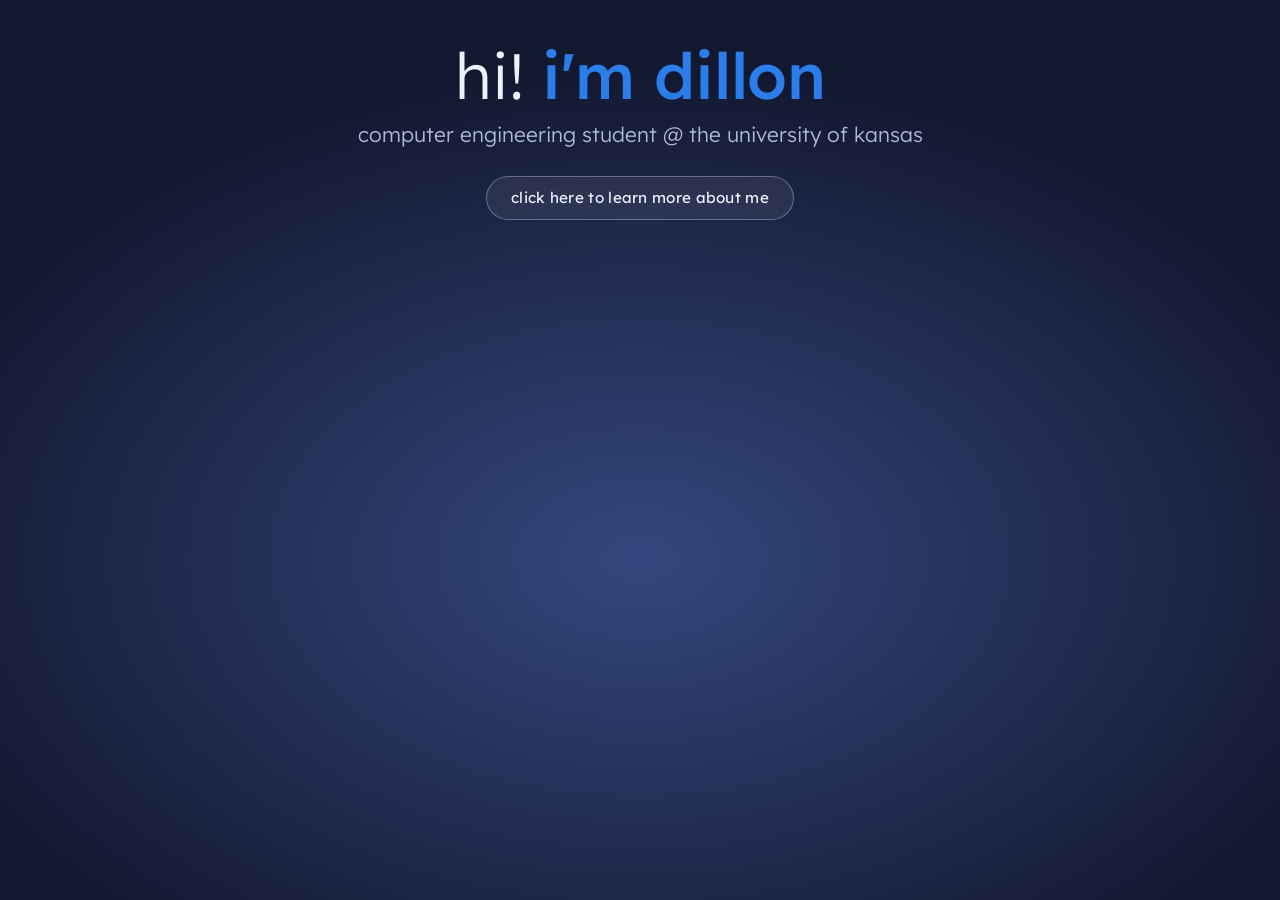
==== index.html @ 66e3a54c "Move index.html to repo root for GitHub Pages GitHub Pages serves index.html from the repository roo" ====
<!DOCTYPE html>
<html lang="en">
  <head>
    <meta charset="utf-8" />
    <meta name="viewport" content="width=device-width, initial-scale=1" />
    <title>Dillon Woods</title>
    <link rel="preconnect" href="https://fonts.googleapis.com" />
    <link rel="preconnect" href="https://fonts.gstatic.com" crossorigin />
    <link rel="stylesheet" href="https://fonts.googleapis.com/css2?family=Lexend:wght@300;400;500;600&family=Roboto+Mono:wght@500;700&display=swap" />
    <link rel="stylesheet" href="css/style.css" />
    <link rel="stylesheet" href="css/desktop.css" />
  </head>
  <body>
    <!-- ===== Landing: 3D PC ===== -->
    <div id="landing">
      <div id="container3D"></div>

      <header class="intro">
        <h1>hi! <span class="accent">i'm dillon</span></h1>
        <p class="subtitle">computer engineering student @ the university of kansas</p>
        <button id="learn-more" class="pill-button" type="button">click here to learn more about me</button>
      </header>
    </div>

    <!-- ===== Desktop: XP-style shell ===== -->
    <div id="desktop" hidden>
      <nav id="desktop-icons" aria-label="Desktop"></nav>
      <div id="window-layer"></div>

      <div id="start-menu" hidden>
        <div class="start-header">
          <span class="start-avatar" aria-hidden="true">D</span>
          <span class="start-user-name"></span>
        </div>
        <div class="start-columns">
          <ul class="start-apps"></ul>
          <ul class="start-links"></ul>
        </div>
        <div class="start-footer">
          <button type="button" class="log-off">
            <span class="log-off-icon" aria-hidden="true">⏻</span> Log Off
          </button>
        </div>
      </div>

      <footer id="taskbar">
        <button id="start-button" type="button" aria-haspopup="true" aria-expanded="false">
          <span class="start-flag" aria-hidden="true"></span>start
        </button>
        <div id="task-list"></div>
        <div id="tray">
          <time id="tray-clock"></time>
        </div>
      </footer>
    </div>

    <div id="fade-overlay" class="fade-overlay" aria-hidden="true"></div>

    <script type="module" src="js/main.js"></script>
  </body>
</html>
---- css/style.css ----
:root {
  --text: #444444;
  --text-muted: #777777;
  --accent: #2b7de9;
  --ink: #333333;
  --night: #121830;
  --night-glow: #34477e;
  --landing-text: #eef2ff;
  --landing-muted: #aeb9dc;
  --landing-accent: #2b7de9;
  --font-body: 'Lexend', system-ui, sans-serif;
  --font-mono: 'Roboto Mono', ui-monospace, monospace;
}

*,
*::before,
*::after {
  box-sizing: border-box;
}

[hidden] {
  display: none !important;
}

body {
  margin: 0;
  font-family: var(--font-body);
  color: var(--text);
  background: var(--night);
  overflow: hidden; /* both views are full-screen */
}

/* ===================== Landing ===================== */
/* Dark night-blue room with a soft spotlight behind the PC */
#landing {
  position: fixed;
  inset: 0;
  color: var(--landing-text);
  background: radial-gradient(ellipse 60% 55% at 50% 62%, var(--night-glow), var(--night) 100%);
}

#container3D {
  position: absolute;
  inset: 0;
  overflow: hidden;
}

#container3D canvas {
  display: block;
}

.intro {
  position: relative;
  z-index: 2; /* above the canvas */
  margin-top: 2.5em;
  padding: 0 16px;
  text-align: center;
  pointer-events: none; /* let drags reach the canvas; re-enabled on the button */
}

.intro h1 {
  margin: 0;
  font-size: clamp(2.4rem, 7vw, 4rem);
  font-weight: 300;
  line-height: 1.1;
}

.accent {
  color: var(--accent);
  font-weight: 500;
}

.intro .accent {
  color: var(--landing-accent);
}

.subtitle {
  margin: 0.5em 0 1.4em;
  color: var(--landing-muted);
  font-size: clamp(1rem, 2.4vw, 1.3rem);
  font-weight: 300;
}

/* Glassy button that glows softly against the night background */
.pill-button {
  pointer-events: auto;
  padding: 0.75em 1.6em;
  border: 1.5px solid rgba(174, 185, 220, 0.45);
  border-radius: 999px;
  background: rgba(255, 255, 255, 0.07);
  backdrop-filter: blur(6px);
  box-shadow: 0 0 0 rgba(108, 178, 255, 0);
  font-family: var(--font-body);
  font-weight: 400;
  font-size: 0.95rem;
  letter-spacing: 0.02em;
  color: var(--landing-text);
  cursor: pointer;
  transition: background 0.2s ease, border-color 0.2s ease, box-shadow 0.2s ease, transform 0.2s ease;
}

.pill-button:hover {
  transform: translateY(-1px);
  border-color: var(--landing-accent);
  background: rgba(43, 125, 233, 0.18);
  box-shadow: 0 0 18px rgba(43, 125, 233, 0.45);
}

.pill-button:active {
  transform: translateY(1px);
}

.pill-button:focus:not(:focus-visible) {
  outline: none;
}

/* ===================== View switching ===================== */
body.details-view #landing {
  display: none;
}

/* ===================== Fade transition ===================== */
.fade-overlay {
  position: fixed;
  inset: 0;
  z-index: 9999;
  background: #ffffff;
  opacity: 0;
  pointer-events: none;
  transition: opacity 600ms ease;
}

.fade-overlay.visible {
  opacity: 1;
  pointer-events: auto;
}
---- css/desktop.css ----
/* XP Luna chrome blended with soft, rounded, sticker-like content styling. */
:root {
  --taskbar-height: 36px;
  --xp-frame: #0b3fd6;
  --xp-frame-inactive: #7b97e0;
  --window-radius: 9px;
}

#desktop {
  position: fixed;
  inset: 0;
  background: #3a6ea5 url('../backgrounds/background.png') center / cover no-repeat;
  font-family: var(--font-body);
  user-select: none;
}

/* ===================== Desktop icons ===================== */
#desktop-icons {
  position: absolute;
  inset: 12px auto calc(var(--taskbar-height) + 12px) 12px;
  display: flex;
  flex-direction: column;
  flex-wrap: wrap;
  align-content: flex-start;
  gap: 10px;
}

.desktop-icon {
  width: 88px;
  padding: 6px 4px;
  border: 1px solid transparent;
  border-radius: 6px;
  background: none;
  cursor: pointer;
  display: flex;
  flex-direction: column;
  align-items: center;
  gap: 4px;
}

.desktop-icon svg {
  width: 52px;
  height: 52px;
  transition: transform 0.15s ease;
}

.desktop-icon span {
  padding: 1px 4px;
  border-radius: 3px;
  font-family: var(--font-mono);
  font-weight: 700;
  font-size: 0.78rem;
  color: #ffffff;
  text-shadow: 1px 1px 2px rgba(0, 0, 0, 0.85);
}

.desktop-icon:hover svg {
  transform: translateY(-3px) rotate(-3deg);
}

.desktop-icon:hover span,
.desktop-icon:focus-visible span {
  background: rgba(49, 106, 197, 0.85); /* XP selection blue */
  text-shadow: none;
}

.desktop-icon:focus:not(:focus-visible) {
  outline: none;
}

/* ===================== Windows ===================== */
#window-layer {
  position: absolute;
  inset: 0 0 var(--taskbar-height) 0;
  pointer-events: none; /* only windows themselves catch clicks */
}

.window {
  position: absolute;
  display: flex;
  flex-direction: column;
  min-width: 260px;
  min-height: 160px;
  overflow: hidden;
  resize: both; /* drag the bottom-right corner to resize */
  border: 3px solid var(--xp-frame);
  border-top: 0;
  border-radius: var(--window-radius) var(--window-radius) 6px 6px;
  background: var(--xp-frame);
  box-shadow: 4px 6px 0 rgba(0, 0, 0, 0.18), 0 12px 30px rgba(0, 0, 0, 0.25);
  pointer-events: auto;
  user-select: text;
  animation: window-open 0.18s ease-out;
}

@keyframes window-open {
  from { transform: scale(0.94); opacity: 0; }
}

.window.maximized {
  inset: 0 !important;
  width: auto !important;
  height: auto !important;
  border-radius: 0;
  box-shadow: none;
  resize: none;
}

.title-bar {
  display: flex;
  align-items: center;
  gap: 6px;
  height: 30px;
  padding: 0 4px 0 6px;
  border-radius: var(--window-radius) var(--window-radius) 0 0;
  background: linear-gradient(#0997ff, #0053ee 8%, #0050ee 40%, #0066ff 88%, #005bff 95%, #003dd7 96%, #003dd7);
  cursor: grab;
  touch-action: none;
  user-select: none;
}

.window.maximized .title-bar {
  border-radius: 0;
  cursor: default;
}

.title-icon svg {
  display: block;
  width: 18px;
  height: 18px;
}

.title-text {
  flex: 1;
  overflow: hidden;
  white-space: nowrap;
  text-overflow: ellipsis;
  font-weight: 600;
  font-size: 0.92rem;
  color: #ffffff;
  text-shadow: 1px 1px #0f1089;
}

.title-controls {
  display: flex;
  gap: 2px;
}

.ctrl {
  position: relative;
  width: 22px;
  height: 22px;
  padding: 0;
  border: 1px solid #ffffff;
  border-radius: 3px;
  background: radial-gradient(circle at 90% 90%, #0054e9 0%, #2263d5 55%, #4479e4 70%, #a3bbec 90%, #ffffff 100%);
  cursor: pointer;
}

.ctrl:hover {
  filter: brightness(1.15);
}

.ctrl.close {
  background: radial-gradient(circle at 90% 90%, #cc4600 0%, #dc6527 55%, #cd7546 70%, #ffccb2 90%, #ffffff 100%);
}

/* Control glyphs */
.ctrl.minimize::before {
  content: '';
  position: absolute;
  left: 5px;
  bottom: 5px;
  width: 8px;
  height: 3px;
  background: #ffffff;
}

.ctrl.maximize::before {
  content: '';
  position: absolute;
  inset: 4px;
  border: 1px solid #ffffff;
  border-top-width: 3px;
}

.ctrl.close::before,
.ctrl.close::after {
  content: '';
  position: absolute;
  left: 50%;
  top: 50%;
  width: 13px;
  height: 2px;
  background: #ffffff;
  transform: translate(-50%, -50%) rotate(45deg);
}

.ctrl.close::after {
  transform: translate(-50%, -50%) rotate(-45deg);
}

.window.inactive,
.window.inactive .title-bar {
  border-color: var(--xp-frame-inactive);
  background: var(--xp-frame-inactive);
}

.window.inactive .title-text {
  color: #d8e4f8;
  text-shadow: none;
}

.window.inactive .ctrl {
  filter: saturate(0.4) brightness(1.2);
}

/* ===================== Window content ===================== */
.window-body {
  flex: 1;
  overflow: auto;
  padding: 22px 26px;
  border-radius: 0 0 4px 4px;
  background: #ffffff;
  color: var(--text);
  line-height: 1.6;
  font-weight: 300;
}

.window.maximized .window-body {
  border-radius: 0;
  padding-inline: max(26px, calc((100% - 760px) / 2)); /* keep a readable column when maximized */
}

.window-body h2 {
  margin: 0 0 0.3em;
  font-size: 1.9rem;
  font-weight: 300;
}

.window-body h2:not(:first-child) {
  margin-top: 1.2em;
}

.window-body h3 {
  margin: 1em 0 0.4em;
  font-size: 1.05rem;
  font-weight: 500;
}

.window-body p {
  margin: 0 0 0.9em;
}

.window-body a {
  color: var(--accent);
  font-weight: 400;
}

.window-body .lead {
  margin-top: -0.2em;
  font-size: 1.05rem;
  color: var(--text-muted);
}

.window-body .muted {
  font-size: 0.85rem;
  color: var(--text-muted);
}

.window-body .meta {
  margin: -0.2em 0 0.4em;
  font-size: 0.85rem;
  color: var(--text-muted);
}

.window-body ul {
  margin: 0 0 0.6em;
  padding-left: 1.2em;
}

.tags {
  display: flex;
  flex-wrap: wrap;
  gap: 8px;
  padding: 0 !important;
  list-style: none;
}

.tags li {
  padding: 3px 12px;
  border: 2px solid var(--ink);
  border-radius: 999px;
  box-shadow: 2px 2px 0 rgba(0, 0, 0, 0.12);
  font-family: var(--font-mono);
  font-weight: 500;
  font-size: 0.8rem;
}

.card {
  margin-bottom: 16px;
  padding: 4px 18px 8px;
  border: 2px solid var(--ink);
  border-radius: 10px;
  box-shadow: 3px 4px 0 rgba(0, 0, 0, 0.12);
}

.entry + .entry {
  margin-top: 0.4em;
}

.contact-list {
  padding: 0 !important;
  list-style: none;
}

.contact-list li {
  display: flex;
  gap: 12px;
  padding: 8px 0;
  border-bottom: 1px dashed #d0d0d0;
}

.contact-list span {
  width: 80px;
  font-family: var(--font-mono);
  font-weight: 700;
  font-size: 0.85rem;
}

/* ===================== Taskbar ===================== */
#taskbar {
  position: absolute;
  left: 0;
  right: 0;
  bottom: 0;
  z-index: 1000;
  display: flex;
  align-items: stretch;
  height: var(--taskbar-height);
  background: linear-gradient(#1f2f86 0, #3165c4 3%, #3682e5 6%, #4490e6 10%, #3883e5 12%, #2b71e0 15%, #2663da 18%, #235bd6 20%, #2258d5 23%, #2157d6 38%, #245ddb 54%, #2562df 86%, #245fdc 89%, #2158d4 92%, #1d4ec0 95%, #1941a5 98%);
}

#start-button {
  display: flex;
  align-items: center;
  gap: 6px;
  padding: 0 22px 0 12px;
  border: none;
  border-radius: 0 12px 12px 0;
  background: linear-gradient(#3c8f2d, #4ca33a 8%, #5cb84a 18%, #4fa83c 50%, #3c8f2d 85%, #2f7a22);
  box-shadow: inset -2px 0 3px rgba(0, 0, 0, 0.3), 2px 0 4px rgba(0, 0, 0, 0.25);
  font-family: var(--font-body);
  font-style: italic;
  font-weight: 600;
  font-size: 1.15rem;
  color: #ffffff;
  text-shadow: 1px 1px 2px rgba(0, 0, 0, 0.5);
  cursor: pointer;
}

#start-button:hover {
  filter: brightness(1.1);
}

#start-button[aria-expanded="true"] {
  filter: brightness(0.9);
}

/* Four-colour flag */
.start-flag {
  width: 18px;
  height: 18px;
  border-radius: 3px;
  background:
    linear-gradient(#f25022, #f25022) 0 0 / 8px 8px no-repeat,
    linear-gradient(#7fba00, #7fba00) 10px 0 / 8px 8px no-repeat,
    linear-gradient(#00a4ef, #00a4ef) 0 10px / 8px 8px no-repeat,
    linear-gradient(#ffb900, #ffb900) 10px 10px / 8px 8px no-repeat;
  transform: skewY(-6deg);
  filter: drop-shadow(1px 1px 1px rgba(0, 0, 0, 0.4));
}

#task-list {
  flex: 1;
  display: flex;
  gap: 4px;
  padding: 4px 8px;
  min-width: 0;
}

.task-button {
  display: flex;
  align-items: center;
  gap: 6px;
  flex: 0 1 170px;
  min-width: 0;
  padding: 0 10px;
  border: 1px solid #1c4cb4;
  border-radius: 3px;
  background: linear-gradient(#5a9bf6, #3c81f3 15%, #3876e8 90%, #2b67d9);
  box-shadow: inset 1px 1px 0 rgba(255, 255, 255, 0.3);
  font-family: var(--font-body);
  font-size: 0.82rem;
  color: #ffffff;
  cursor: pointer;
}

.task-button:hover {
  filter: brightness(1.1);
}

.task-button.active {
  background: #1e52b7;
  box-shadow: inset 1px 1px 3px rgba(0, 0, 0, 0.5);
}

.task-icon svg {
  display: block;
  width: 16px;
  height: 16px;
}

.task-label {
  overflow: hidden;
  white-space: nowrap;
  text-overflow: ellipsis;
}

#tray {
  display: flex;
  align-items: center;
  padding: 0 14px;
  border-left: 1px solid #092e51;
  background: linear-gradient(#0c59b9 1%, #139ee9 6%, #18b5f2 10%, #139beb 14%, #1290e8 19%, #0d8dea 63%, #0d9ff1 81%, #0f9eed 88%, #119be9 91%, #1392e2 94%, #137ed7 97%, #095bc9 100%);
  box-shadow: inset 1px 0 1px #18bbff;
  font-size: 0.82rem;
  color: #ffffff;
}

/* ===================== Start menu ===================== */
#start-menu {
  position: absolute;
  left: 0;
  bottom: var(--taskbar-height);
  z-index: 1001;
  width: min(380px, 100vw);
  border: 2px solid var(--xp-frame);
  border-bottom: 0;
  border-radius: var(--window-radius) var(--window-radius) 0 0;
  overflow: hidden;
  background: #ffffff;
  box-shadow: 4px 0 12px rgba(0, 0, 0, 0.35);
}

.start-header {
  display: flex;
  align-items: center;
  gap: 10px;
  padding: 10px;
  background: linear-gradient(#1868ce, #0e60cb 12%, #0e60cb 20%, #1164cf 32%, #1667cf 33%, #1b6cd3 47%, #1e70d9 54%, #2476dc 60%, #297ae0 65%, #3482e3 77%, #3786e5 79%, #428ee9 90%, #4791eb 100%);
  font-weight: 600;
  font-size: 1.05rem;
  color: #ffffff;
  text-shadow: 1px 1px 2px rgba(0, 0, 0, 0.5);
}

.start-avatar {
  display: grid;
  place-items: center;
  width: 42px;
  height: 42px;
  border: 2px solid #ffffff;
  border-radius: 6px;
  background: linear-gradient(135deg, #a7dc7f, #2b7de9);
  font-size: 1.3rem;
}

.start-columns {
  display: grid;
  grid-template-columns: 1fr 1fr;
}

.start-columns ul {
  margin: 0;
  padding: 6px;
  list-style: none;
}

.start-links {
  background: #d3e5fa;
  border-left: 1px solid #95bdee;
}

.start-apps button,
.start-links a {
  display: flex;
  align-items: center;
  gap: 8px;
  width: 100%;
  padding: 6px 8px;
  border: none;
  border-radius: 3px;
  background: none;
  font-family: var(--font-body);
  font-size: 0.88rem;
  color: #222222;
  text-align: left;
  text-decoration: none;
  cursor: pointer;
}

.start-links a {
  font-weight: 500;
  color: #0a246a;
}

.start-apps button:hover,
.start-links a:hover {
  background: #316ac5;
  color: #ffffff;
}

.start-apps svg {
  width: 26px;
  height: 26px;
  flex-shrink: 0;
}

.start-footer {
  display: flex;
  justify-content: flex-end;
  padding: 6px 10px;
  background: linear-gradient(#4282d6, #3b85e0 10%, #418ae3 50%, #2b6fdb 90%, #1f5ec7);
}

.log-off {
  display: flex;
  align-items: center;
  gap: 6px;
  padding: 4px 8px;
  border: none;
  border-radius: 3px;
  background: none;
  font-family: var(--font-body);
  font-size: 0.85rem;
  color: #ffffff;
  cursor: pointer;
}

.log-off:hover {
  background: rgba(255, 255, 255, 0.2);
}

.log-off-icon {
  display: grid;
  place-items: center;
  width: 22px;
  height: 22px;
  border-radius: 4px;
  background: #e2832c;
  font-size: 0.8rem;
}

/* ===================== Small screens ===================== */
@media (max-width: 640px) {
  .task-label {
    display: none; /* icon-only tabs */
  }

  .task-button {
    flex: 0 0 auto;
  }
}

/* ===================== Project cards ===================== */
.card.project {
  padding: 14px 18px 12px;
}

.project-image {
  display: block;
  width: 100%;
  aspect-ratio: 16 / 10;
  object-fit: cover;
  object-position: top;
  border: 2px solid var(--ink);
  border-radius: 8px;
}

.award {
  display: inline-block;
  margin: 12px 0 0 !important;
  padding: 2px 10px;
  border-radius: 999px;
  background: #fff4d6;
  font-size: 0.8rem;
  font-weight: 500;
}

.card.project h3 {
  margin-top: 0.4em;
  font-size: 1.25rem;
}

.card.project ul {
  font-size: 0.92rem;
}

.links {
  display: flex;
  flex-wrap: wrap;
  gap: 8px;
  margin: 4px 0 16px !important;
}

.link-button {
  display: inline-flex;
  align-items: center;
  gap: 8px;
  padding: 9px 18px;
  border: 2px solid var(--ink);
  border-radius: 999px;
  box-shadow: 3px 4px 0 rgba(0, 0, 0, 0.25);
  font-family: var(--font-mono);
  font-weight: 700 !important;
  font-size: 0.9rem;
  color: #ffffff !important;
  text-decoration: none;
  transition: transform 0.15s ease, box-shadow 0.15s ease, filter 0.15s ease;
}

.link-button svg {
  width: 15px;
  height: 15px;
}

.link-button.video {
  background: #e53935;
}

.link-button.code {
  background: #2d333b;
}

.link-button:hover {
  transform: translateY(-2px);
  box-shadow: 4px 6px 0 rgba(0, 0, 0, 0.25);
  filter: brightness(1.12);
}

.link-button:active {
  transform: translateY(1px);
  box-shadow: 2px 2px 0 rgba(0, 0, 0, 0.25);
}
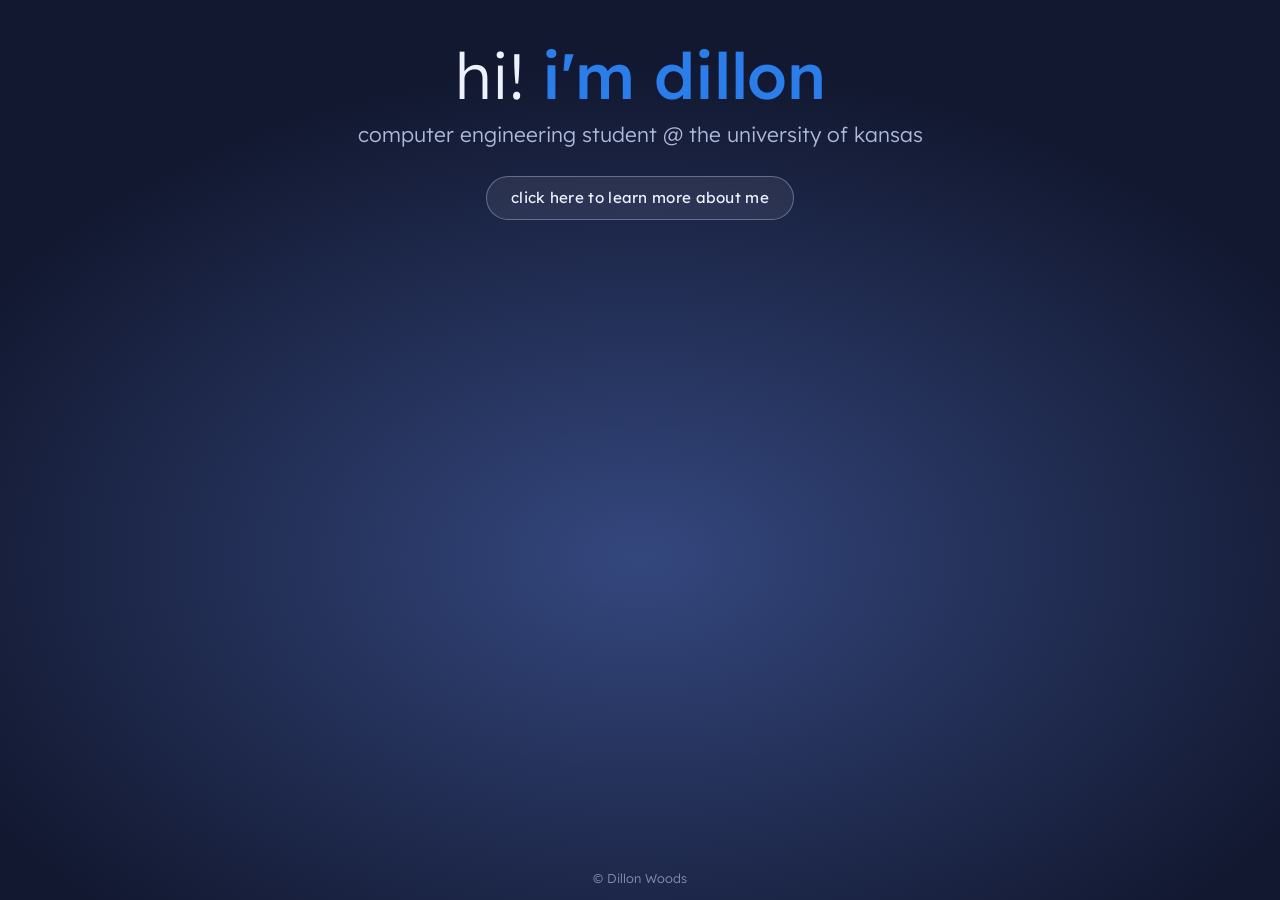
==== commit 80635b69: "Overhaul skills, add copyright footer, and tidy up for public repo - Regroup skills into Languages, " ====
--- a/index.html
+++ b/index.html
@@ -20,6 +20,8 @@
         <p class="subtitle">computer engineering student @ the university of kansas</p>
         <button id="learn-more" class="pill-button" type="button">click here to learn more about me</button>
       </header>
+
+      <footer class="landing-footer">© <span class="copyright-year"></span> Dillon Woods</footer>
     </div>
 
     <!-- ===== Desktop: XP-style shell ===== -->
@@ -37,6 +39,7 @@
           <ul class="start-links"></ul>
         </div>
         <div class="start-footer">
+          <button type="button" class="credits-button" data-app="credits">Credits</button>
           <button type="button" class="log-off">
             <span class="log-off-icon" aria-hidden="true">⏻</span> Log Off
           </button>
--- a/css/style.css
+++ b/css/style.css
@@ -114,6 +114,20 @@
   outline: none;
 }
 
+.landing-footer {
+  position: absolute;
+  left: 0;
+  right: 0;
+  bottom: 14px;
+  z-index: 2;
+  text-align: center;
+  font-size: 0.8rem;
+  font-weight: 300;
+  color: var(--landing-muted);
+  opacity: 0.7;
+  pointer-events: none;
+}
+
 /* ===================== View switching ===================== */
 body.details-view #landing {
   display: none;
--- a/css/desktop.css
+++ b/css/desktop.css
@@ -82,7 +82,6 @@
   min-width: 260px;
   min-height: 160px;
   overflow: hidden;
-  resize: both; /* drag the bottom-right corner to resize */
   border: 3px solid var(--xp-frame);
   border-top: 0;
   border-radius: var(--window-radius) var(--window-radius) 6px 6px;
@@ -103,7 +102,10 @@
   height: auto !important;
   border-radius: 0;
   box-shadow: none;
-  resize: none;
+}
+
+.window.maximized .resize-handle {
+  display: none;
 }
 
 .title-bar {
@@ -213,6 +215,27 @@
 
 .window.inactive .ctrl {
   filter: saturate(0.4) brightness(1.2);
+}
+
+/* Bottom-right grip: drag to resize (works with mouse and touch) */
+.resize-handle {
+  position: absolute;
+  right: 0;
+  bottom: 0;
+  width: 18px;
+  height: 18px;
+  cursor: nwse-resize;
+  touch-action: none;
+  background:
+    linear-gradient(135deg, transparent 0 55%, #9aa6b8 55% 62%, transparent 62% 72%, #9aa6b8 72% 79%, transparent 79%);
+}
+
+/* Bigger target for fingers */
+@media (pointer: coarse) {
+  .resize-handle {
+    width: 30px;
+    height: 30px;
+  }
 }
 
 /* ===================== Window content ===================== */
@@ -529,7 +552,8 @@
 
 .start-footer {
   display: flex;
-  justify-content: flex-end;
+  justify-content: space-between;
+  align-items: center;
   padding: 6px 10px;
   background: linear-gradient(#4282d6, #3b85e0 10%, #418ae3 50%, #2b6fdb 90%, #1f5ec7);
 }
@@ -548,6 +572,19 @@
   cursor: pointer;
 }
 
+.credits-button {
+  padding: 4px 8px;
+  border: none;
+  border-radius: 3px;
+  background: none;
+  font-family: var(--font-body);
+  font-size: 0.75rem;
+  color: #dce8fb;
+  text-decoration: underline;
+  cursor: pointer;
+}
+
+.credits-button:hover,
 .log-off:hover {
   background: rgba(255, 255, 255, 0.2);
 }
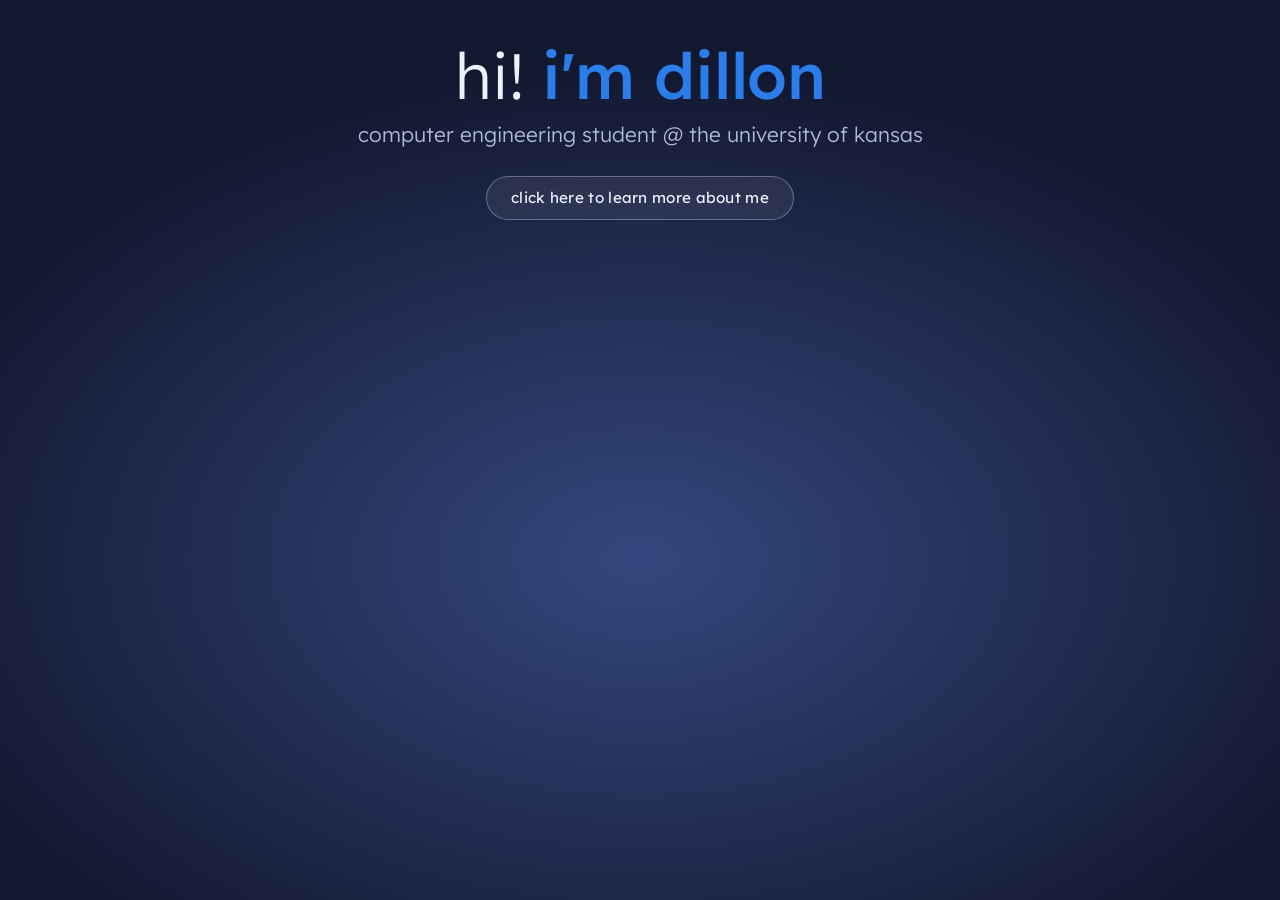
==== commit 46745f47: "copywrite and skills" ====
--- a/index.html
+++ b/index.html
@@ -20,8 +20,6 @@
         <p class="subtitle">computer engineering student @ the university of kansas</p>
         <button id="learn-more" class="pill-button" type="button">click here to learn more about me</button>
       </header>
-
-      <footer class="landing-footer">© <span class="copyright-year"></span> Dillon Woods</footer>
     </div>
 
     <!-- ===== Desktop: XP-style shell ===== -->
@@ -39,7 +37,10 @@
           <ul class="start-links"></ul>
         </div>
         <div class="start-footer">
-          <button type="button" class="credits-button" data-app="credits">Credits</button>
+          <div class="start-footer-info">
+            <button type="button" class="credits-button" data-app="credits">Credits</button>
+            <span class="start-copyright"></span>
+          </div>
           <button type="button" class="log-off">
             <span class="log-off-icon" aria-hidden="true">⏻</span> Log Off
           </button>
--- a/css/style.css
+++ b/css/style.css
@@ -114,20 +114,6 @@
   outline: none;
 }
 
-.landing-footer {
-  position: absolute;
-  left: 0;
-  right: 0;
-  bottom: 14px;
-  z-index: 2;
-  text-align: center;
-  font-size: 0.8rem;
-  font-weight: 300;
-  color: var(--landing-muted);
-  opacity: 0.7;
-  pointer-events: none;
-}
-
 /* ===================== View switching ===================== */
 body.details-view #landing {
   display: none;
--- a/css/desktop.css
+++ b/css/desktop.css
@@ -572,6 +572,18 @@
   cursor: pointer;
 }
 
+.start-footer-info {
+  display: flex;
+  align-items: center;
+  gap: 4px;
+}
+
+.start-copyright {
+  font-size: 0.72rem;
+  color: #dce8fb;
+  opacity: 0.85;
+}
+
 .credits-button {
   padding: 4px 8px;
   border: none;
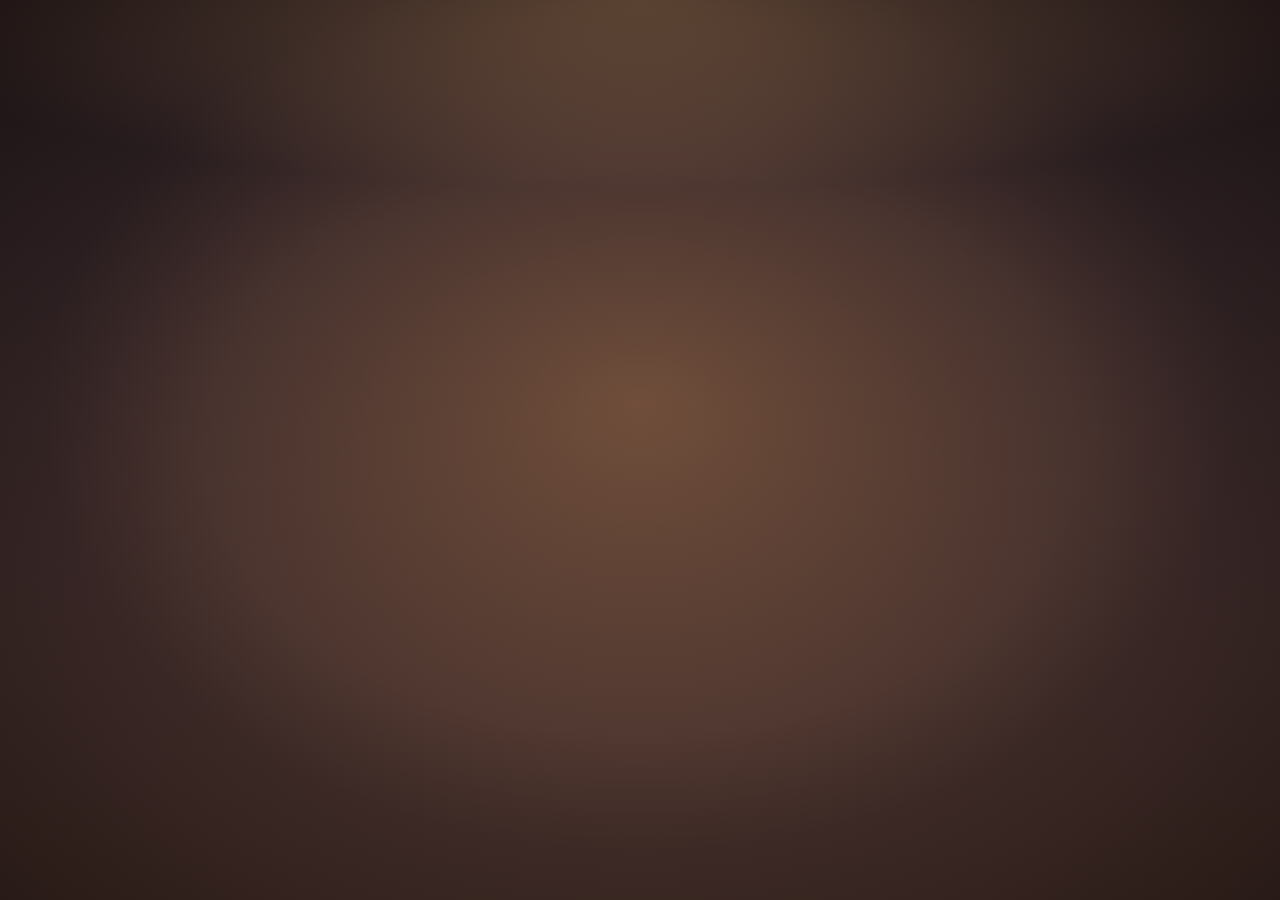
==== commit a8cdb033: "Redesign landing as a cozy 3D bedroom scene - Evening room: warm string lights with sparkles, cork b" ====
--- a/index.html
+++ b/index.html
@@ -3,22 +3,139 @@
   <head>
     <meta charset="utf-8" />
     <meta name="viewport" content="width=device-width, initial-scale=1" />
-    <title>Dillon Woods</title>
+    <title>dillon's desktop</title>
+    <link rel="icon" href="assets/favicon.svg" type="image/svg+xml" />
+    <link rel="icon" href="assets/favicon-32.png" type="image/png" sizes="32x32" />
     <link rel="preconnect" href="https://fonts.googleapis.com" />
     <link rel="preconnect" href="https://fonts.gstatic.com" crossorigin />
-    <link rel="stylesheet" href="https://fonts.googleapis.com/css2?family=Lexend:wght@300;400;500;600&family=Roboto+Mono:wght@500;700&display=swap" />
+    <link rel="stylesheet" href="https://fonts.googleapis.com/css2?family=Gaegu:wght@700&family=Lexend:wght@300;400;500;600&family=Patrick+Hand&family=Roboto+Mono:wght@500;700&display=swap" />
     <link rel="stylesheet" href="css/style.css" />
     <link rel="stylesheet" href="css/desktop.css" />
   </head>
   <body>
     <!-- ===== Landing: 3D PC ===== -->
     <div id="landing">
+      <!-- The "real world": a cozy bedroom in the evening, with a desk the PC sits on -->
+      <div class="room" aria-hidden="true">
+        <div class="wall-glow"></div>
+        <!-- String lights: built by room.js to fit the screen width -->
+        <svg class="string-lights"></svg>
+
+        <!-- Framed art either side of the cork board (wide screens only) -->
+        <svg class="wall-art left" viewBox="0 0 100 124">
+          <rect x="2" y="2" width="96" height="120" rx="3" fill="#5a3b28" />
+          <rect x="10" y="10" width="80" height="104" fill="#f1e2cc" />
+          <defs>
+            <linearGradient id="art-sky" x1="0" y1="0" x2="0" y2="1">
+              <stop offset="0" stop-color="#f6b38f" />
+              <stop offset="1" stop-color="#f7d9a8" />
+            </linearGradient>
+          </defs>
+          <rect x="18" y="18" width="64" height="88" fill="url(#art-sky)" />
+          <circle cx="58" cy="56" r="11" fill="#fff1c9" />
+          <path d="M18 106V78l14-12 12 10 14-16 24 22v24z" fill="#9b7bb5" />
+          <path d="M18 106V88l18-10 16 9 12-6 18 11v14z" fill="#6f5a92" />
+        </svg>
+        <svg class="wall-art right" viewBox="0 0 100 100">
+          <rect x="2" y="2" width="96" height="96" rx="3" fill="#5a3b28" />
+          <rect x="10" y="10" width="80" height="80" fill="#2f2a33" />
+          <circle cx="50" cy="50" r="30" fill="#141114" />
+          <circle cx="50" cy="50" r="22" fill="none" stroke="#2c262c" stroke-width="1" />
+          <circle cx="50" cy="50" r="16" fill="none" stroke="#2c262c" stroke-width="1" />
+          <circle cx="50" cy="50" r="10" fill="#ef8fa6" />
+          <circle cx="50" cy="50" r="1.6" fill="#141114" />
+        </svg>
+
+        <!-- Cork board on the wall, with a couple of little pinned notes -->
+        <div class="corkboard">
+          <div class="pinned-note pink">hackathon<br />this weekend!</div>
+          <div class="pinned-note blue">to-do:<br />✓ build robot<br />✓ make website<br />☐ feed the cat</div>
+        </div>
+      </div>
+
       <div id="container3D"></div>
 
+      <!-- Steam curling up from the coffee mug (placed by main.js) -->
+      <svg class="steam" viewBox="0 0 30 40" aria-hidden="true">
+        <path d="M11 38c-6-8 6-12 0-22s5-10 1-14" />
+        <path d="M20 38c-6-8 6-12 0-22s5-10 1-14" />
+      </svg>
+
+      <!-- The cat from the to-do list, asleep on the rug under the desk.
+           Positioned by main.js so it lines up with the 3D floor. -->
+      <svg class="cat" viewBox="0 0 120 72" aria-hidden="true">
+        <defs>
+          <linearGradient id="cat-fur" x1="0" y1="0" x2="0" y2="1">
+            <stop offset="0" stop-color="#f6b46e" />
+            <stop offset="1" stop-color="#d9853f" />
+          </linearGradient>
+        </defs>
+        <ellipse cx="60" cy="66" rx="48" ry="5" fill="rgba(20, 10, 5, 0.35)" />
+        <g stroke="#3a261d" stroke-width="1.3" stroke-linejoin="round" stroke-linecap="round">
+          <!-- body: a round loaf -->
+          <path d="M22 64C18 42 36 24 60 24c22 0 38 14 38 32 0 6-4 8-10 8z" fill="url(#cat-fur)" />
+          <!-- tail wrapped around the front -->
+          <path d="M26 64c-8 0-12-4-10-9 2-4 8-4 10-1" fill="none" stroke="#3a261d" stroke-width="8" />
+          <path d="M26 64c-8 0-12-4-10-9 2-4 8-4 10-1" fill="none" stroke="#e99a52" stroke-width="5.4" />
+          <!-- head resting at the front -->
+          <path d="M84 41l2-11 8 8z" fill="#f2a862" />
+          <path d="M101 38l6-9 2 13z" fill="#f2a862" />
+          <path d="M78 54c0-9 7-15 16-15s16 6 16 15c0 7-6 10-16 10s-16-3-16-10z" fill="url(#cat-fur)" />
+          <!-- tucked front paw -->
+          <ellipse cx="72" cy="62" rx="7" ry="3.2" fill="#f8c891" />
+        </g>
+        <!-- soft tabby stripes on the back -->
+        <g fill="none" stroke="#c8742f" stroke-width="2.2" stroke-linecap="round" opacity="0.55">
+          <path d="M48 27q3 5 1 10M59 25q3 5 1 10M70 27q2 5 0 10" />
+        </g>
+        <!-- inner ears -->
+        <path d="M86 38.5l1-5 3.6 3.6z" fill="#f4a3aa" />
+        <path d="M102.5 36.5l2.6-4 .8 5.6z" fill="#f4a3aa" />
+        <!-- sleepy face -->
+        <g fill="none" stroke="#3a261d" stroke-width="1.3" stroke-linecap="round">
+          <path d="M86 52.5q2.6 2 5.2 0M97 52.5q2.6 2 5.2 0" />
+        </g>
+        <path d="M93.4 56.2l1.2 1 1.2-1z" fill="#e9858f" />
+        <circle cx="85.5" cy="57" r="2.2" fill="#f59aa0" opacity="0.55" />
+        <circle cx="103" cy="57" r="2.2" fill="#f59aa0" opacity="0.55" />
+        <text class="zzz" x="104" y="28">z</text>
+        <text class="zzz" x="110" y="19">z</text>
+      </svg>
+      <div class="vignette"></div>
+
+      <!-- Intro, as a post-it pinned to the cork board -->
       <header class="intro">
-        <h1>hi! <span class="accent">i'm dillon</span></h1>
-        <p class="subtitle">computer engineering student @ the university of kansas</p>
-        <button id="learn-more" class="pill-button" type="button">click here to learn more about me</button>
+        <div class="intro-card">
+          <h1>
+            hi! <span class="accent">i<span class="apostrophe">'</span>m dillon</span>
+            <!-- Hand-drawn waving hand, doodled in pen as one connected outline -->
+            <svg class="wave" viewBox="-2 -3 68 58" aria-hidden="true">
+              <g transform="rotate(28 24 42)" stroke="#3b3632" stroke-width="2" stroke-linejoin="round" stroke-linecap="round">
+                <path fill="#fff8e1" d="M17 46 L15.5 36 C13 33 10 30 7.5 26.5 C5.5 23.5 8 20.5 10.5 22.5 L15 26.5
+                  L14 12 C13.8 8 19.6 7.8 19.8 11.8 L20.2 19 Q20.6 20.6 21 19
+                  L21 7.5 C21 3.4 27 3.4 27 7.5 L27 19 Q27.4 20.6 27.8 19
+                  L28 9.5 C28.2 5.6 33.8 5.8 33.6 9.8 L33.4 21 Q33.8 22.4 34.2 21
+                  L34.6 12.8 C35 9.3 39.8 9.7 39.6 13.3 L39.4 30 C39.2 37 36 41 34 46 Z" />
+              </g>
+              <g fill="none" stroke="#2456c9" stroke-width="2" stroke-linecap="round">
+                <path d="M58.5 13c3 2 4.5 5 4.2 8.5" />
+                <path d="M55.5 18.5c2 1.2 2.6 3 2.5 5" />
+                <path d="M14.5 8c-2.5 2-3.6 4.5-3.4 7.5" />
+              </g>
+            </svg>
+          </h1>
+          <p class="subtitle">computer engineering student @ the university of kansas</p>
+          <button id="learn-more" class="pill-button" type="button">click here to learn more about me</button>
+
+          <!-- Little pink note stuck on the corner, pointing down at the PC -->
+          <div class="spin-note" aria-hidden="true">
+            spin me!
+            <svg class="spin-arrow" viewBox="0 0 50 50">
+              <path d="M33 4c5 15-1 27-17 36" />
+              <path d="M16 40l11.5-1.5M16 40l0.5-11.5" />
+            </svg>
+          </div>
+        </div>
       </header>
     </div>
 
--- a/css/style.css
+++ b/css/style.css
@@ -3,13 +3,17 @@
   --text-muted: #777777;
   --accent: #2b7de9;
   --ink: #333333;
-  --night: #121830;
-  --night-glow: #34477e;
-  --landing-text: #eef2ff;
-  --landing-muted: #aeb9dc;
-  --landing-accent: #2b7de9;
+  --wall-top: #2a1f26;     /* evening wall, warm and dim */
+  --wall-bottom: #4a332e;
+  --wood: #8a5a3a;
+  --wood-dark: #5e3a24;
+  --glow: rgba(255, 190, 120, 0.35);
   --font-body: 'Lexend', system-ui, sans-serif;
   --font-mono: 'Roboto Mono', ui-monospace, monospace;
+  --font-marker: 'Gaegu', 'Patrick Hand', cursive;
+  --font-hand: 'Patrick Hand', 'Comic Sans MS', cursive;
+  --pen-blue: #2456c9;
+  --pencil: #3b3632;
 }
 
 *,
@@ -22,47 +26,343 @@
   display: none !important;
 }
 
+
 body {
   margin: 0;
   font-family: var(--font-body);
   color: var(--text);
-  background: var(--night);
+  background: var(--wall-top);
   overflow: hidden; /* both views are full-screen */
 }
 
 /* ===================== Landing ===================== */
-/* Dark night-blue room with a soft spotlight behind the PC */
+/* The "real world": a cozy bedroom in the evening, lit by string lights and a
+   desk lamp. Deliberately different from the bright blue XP desktop, so
+   stepping into the computer feels like going somewhere new. */
 #landing {
   position: fixed;
   inset: 0;
-  color: var(--landing-text);
-  background: radial-gradient(ellipse 60% 55% at 50% 62%, var(--night-glow), var(--night) 100%);
-}
-
-#container3D {
+  user-select: none; /* dragging to spin the PC shouldn't highlight text */
+  background:
+    radial-gradient(ellipse 90% 30% at 50% 0%, var(--glow), transparent 70%), /* lights washing the wall */
+    linear-gradient(var(--wall-top), var(--wall-bottom));
+}
+
+.room {
   position: absolute;
   inset: 0;
   overflow: hidden;
+  pointer-events: none;
+}
+
+/* Warm pool of lamp light around the desk and post-it */
+.wall-glow {
+  position: absolute;
+  left: 50%;
+  top: 45%;
+  width: 120vmax;
+  height: 90vmax;
+  transform: translate(-50%, -50%);
+  background: radial-gradient(ellipse at center, rgba(255, 176, 102, 0.28), transparent 55%);
+}
+
+/* String lights draped along the top of the wall (built by room.js) */
+.string-lights {
+  position: absolute;
+  top: 0;
+  left: 0;
+  z-index: 5; /* hang in front of everything */
+  width: 100%;
+  height: 56px; /* matches LIGHTS_HEIGHT in room.js; bulbs keep the same size at any width */
+  overflow: visible;
+}
+
+.string-lights path,
+.string-lights line {
+  fill: none;
+  stroke: #1f1714;
+  stroke-width: 1.6;
+}
+
+/* Soft halo behind each bulb */
+.bulb .halo {
+  fill: url(#bulb-halo);
+  animation: halo 3s ease-in-out var(--delay) infinite;
+}
+
+.bulb ellipse {
+  stroke: #e9c98f;
+  stroke-width: 0.8;
+  filter: drop-shadow(0 0 3px rgba(255, 214, 140, 0.95));
+}
+
+@keyframes halo {
+  0%, 100% { opacity: 0.75; }
+  50% { opacity: 1; }
+}
+
+/* Little sparkles that pop off the bulbs (spawned by room.js) */
+.light-sparkle {
+  position: absolute;
+  z-index: 5;
+  width: var(--size);
+  height: var(--size);
+  margin: calc(var(--size) / -2) 0 0 calc(var(--size) / -2);
+  animation: light-sparkle 0.9s ease-out forwards;
+}
+
+.light-sparkle svg {
+  display: block;
+  width: 100%;
+  height: 100%;
+  fill: #ffd98a;
+  filter: drop-shadow(0 0 2px #fff) drop-shadow(0 0 4px rgba(255, 200, 100, 0.9));
+}
+
+@keyframes light-sparkle {
+  0% { opacity: 0; transform: translate(0, 0) scale(0) rotate(0deg); }
+  30% { opacity: 1; transform: translate(calc(var(--dx) * 0.4), calc(var(--dy) * 0.4)) scale(1) rotate(45deg); }
+  100% { opacity: 0; transform: translate(var(--dx), var(--dy)) scale(0.3) rotate(90deg); }
+}
+
+/* Wall decor (cork board, framed art, post-it). main.js places these on the 3D
+   wall and scales them with the scene (via --wall-scale), so the whole room
+   keeps the same proportions on any screen shape. Hidden until placed. */
+.corkboard,
+.wall-art,
+.intro {
+  visibility: hidden;
+}
+
+#landing.ready .corkboard,
+#landing.ready .wall-art,
+#landing.ready .intro {
+  visibility: visible;
+}
+
+/* Cork board hanging on the wall */
+.corkboard {
+  position: absolute;
+  border: calc(12px * var(--wall-scale, 1)) solid #5e3d26;
+  border-radius: 8px;
+  background:
+    radial-gradient(ellipse at 50% 40%, rgba(255, 200, 140, 0.25), transparent 70%), /* lamp light on the cork */
+    radial-gradient(circle, rgba(60, 30, 10, 0.4) 1px, transparent 1.6px) 0 0 / 9px 9px,
+    radial-gradient(circle, rgba(255, 220, 170, 0.18) 1px, transparent 1.6px) 4px 5px / 11px 11px,
+    #a5744a;
+  box-shadow: inset 0 3px 14px rgba(30, 15, 5, 0.55), 0 10px 24px rgba(10, 5, 0, 0.45);
+}
+
+/* Framed art on the wall either side of the cork board */
+.wall-art {
+  position: absolute;
+  filter: drop-shadow(0 8px 10px rgba(10, 5, 0, 0.45));
+}
+
+.wall-art.left {
+  transform: translate(-50%, -50%) rotate(-2deg);
+}
+
+.wall-art.right {
+  transform: translate(-50%, -50%) rotate(2deg);
+}
+
+/* Small decorative notes pinned around the post-it */
+.pinned-note {
+  position: absolute;
+  padding: 0.55em 0.8em;
+  font-family: var(--font-hand);
+  font-size: calc(15px * var(--wall-scale, 1));
+  line-height: 1.3;
+  color: #4a3f36;
+  box-shadow: 2px 4px 8px rgba(20, 10, 0, 0.4);
+}
+
+.pinned-note::before {
+  content: '';
+  position: absolute;
+  top: -5px;
+  left: 50%;
+  width: 11px;
+  height: 11px;
+  border-radius: 50%;
+  background: radial-gradient(circle at 35% 35%, #fff 0 15%, var(--pin, #ef6f6c) 30%);
+  transform: translateX(-50%);
+  box-shadow: 1px 2px 2px rgba(0, 0, 0, 0.3);
+}
+
+.pinned-note.pink {
+  top: 14%;
+  background: #f4c2cf;
+  transform: rotate(-6deg);
+  --pin: #6c9ef0;
+}
+
+.pinned-note.blue {
+  top: 18%;
+  background: #c9dcf0;
+  transform: rotate(5deg);
+  --pin: #f2b84b;
+}
+
+
+#container3D {
+  position: absolute;
+  inset: 0;
+  z-index: 2; /* the desk and PC are always in front of the wall and its notes */
+  overflow: hidden;
+  pointer-events: none; /* clicks reach the post-it button; main.js handles drags on the landing */
 }
 
 #container3D canvas {
   display: block;
 }
 
+/* Steam rising from the coffee mug (placed by main.js above the 3D mug) */
+.steam {
+  position: absolute;
+  z-index: 3;
+  visibility: hidden; /* until main.js has placed it */
+  pointer-events: none;
+  transform: translate(-50%, -100%);
+  overflow: visible;
+}
+
+.steam path {
+  fill: none;
+  stroke: rgba(255, 240, 225, 0.55);
+  stroke-width: 2.5;
+  stroke-linecap: round;
+  animation: steam 3s ease-in-out infinite;
+}
+
+.steam path:nth-child(2) {
+  animation-delay: 1.5s;
+}
+
+@keyframes steam {
+  0% { opacity: 0; transform: translateY(6px); }
+  40% { opacity: 1; }
+  100% { opacity: 0; transform: translateY(-10px); }
+}
+
+/* Sleeping cat on the rug (positioned and sized by main.js from the 3D floor) */
+.cat {
+  position: absolute;
+  z-index: 3;
+  visibility: hidden; /* until main.js has placed it */
+  pointer-events: none;
+  transform: translate(-50%, -88%); /* anchor at its feet */
+  overflow: visible;
+}
+
+.cat .zzz {
+  font-family: var(--font-marker);
+  font-size: 13px;
+  fill: #f3e2c8;
+  animation: snooze 3.2s ease-in-out infinite;
+}
+
+.cat .zzz:nth-of-type(2) {
+  animation-delay: 1.6s;
+}
+
+@keyframes snooze {
+  0% { opacity: 0; transform: translate(0, 0); }
+  30% { opacity: 1; }
+  100% { opacity: 0; transform: translate(8px, -14px); }
+}
+
+/* Darker corners, so the room feels lit from the middle (sits over the PC too) */
+.vignette {
+  position: absolute;
+  inset: 0;
+  z-index: 4;
+  pointer-events: none;
+  background: radial-gradient(ellipse 75% 70% at 50% 50%, transparent 45%, rgba(15, 8, 5, 0.6));
+}
+
 .intro {
+  position: absolute;
+  z-index: 1; /* on the wall, behind the 3D desk and PC */
+  left: 50%;
+  top: 20vh;
+  transform: translateX(-50%); /* main.js sizes the card itself with zoom */
+  text-align: center;
+  pointer-events: none; /* only the card itself is interactive */
+}
+
+/* A big yellow post-it, pinned to the cork board */
+.intro-card {
   position: relative;
-  z-index: 2; /* above the canvas */
-  margin-top: 2.5em;
-  padding: 0 16px;
+  pointer-events: auto;
+  width: 440px; /* design size; scaled with the room by main.js */
+  padding: 20px 26px 18px;
+  border-radius: 2px 2px 4px 18px / 2px 2px 4px 10px; /* slight curl in one corner */
+  background: linear-gradient(170deg, #fff7b8, #ffeb8a);
+  box-shadow: 3px 7px 14px rgba(20, 10, 0, 0.5), 1px 2px 3px rgba(20, 10, 0, 0.3); /* lifts off the cork */
+  transform: rotate(-1.5deg);
+  animation: card-pop 0.5s cubic-bezier(0.2, 1.4, 0.4, 1) backwards; /* "backwards": no lingering GPU layer afterwards, so text stays sharp */
+}
+
+/* Small pink note stuck on the post-it's corner, with an arrow down to the PC */
+.spin-note {
+  position: absolute;
+  left: 61%; /* right of the monitor, so a spinning PC never hides most of it */
+  bottom: -40px; /* keep in sync with WALL.noteDrop in main.js */
+  padding: 4px 8px 3px;
+  white-space: nowrap; /* keep "spin me!" on one line */
+  border-radius: 1px 1px 2px 10px / 1px 1px 2px 6px;
+  background: linear-gradient(170deg, #ffd3de, #f7b4c5);
+  box-shadow: 2px 6px 10px rgba(20, 10, 0, 0.5), 1px 1px 2px rgba(20, 10, 0, 0.3);
+  font-family: var(--font-hand);
+  font-size: 17px;
+  line-height: 1;
   text-align: center;
-  pointer-events: none; /* let drags reach the canvas; re-enabled on the button */
+  color: #2f2622;
+  /* A slight crooked tilt (about 3° clockwise overall, after the post-it's -1.5°). */
+  transform: rotate(4.5deg);
+  pointer-events: none;
+}
+
+/* Arrow drawn in dark pen right on the pink note, curving down toward the PC */
+.spin-arrow {
+  display: block;
+  width: 2.2em;
+  margin: 2px auto 0;
+  fill: none;
+  stroke: #2f2622;
+  stroke-width: 3;
+  stroke-linecap: round;
+  stroke-linejoin: round;
+}
+
+/* Push pin */
+.intro-card::before {
+  content: '';
+  position: absolute;
+  top: -8px;
+  left: 50%;
+  width: 18px;
+  height: 18px;
+  border-radius: 50%;
+  background: radial-gradient(circle at 35% 35%, #fff 0 14%, #ef6f6c 32%, #c94b4a);
+  transform: translateX(-50%);
+  box-shadow: 2px 3px 3px rgba(0, 0, 0, 0.3);
+}
+
+@keyframes card-pop {
+  from { transform: translateY(12px) rotate(-1.5deg) scale(0.95); opacity: 0; }
 }
 
 .intro h1 {
   margin: 0;
-  font-size: clamp(2.4rem, 7vw, 4rem);
-  font-weight: 300;
-  line-height: 1.1;
+  font-family: var(--font-marker);
+  font-size: 46px;
+  font-weight: 700;
+  line-height: 1;
+  white-space: nowrap; /* keep the wave on the same line */
+  color: var(--pencil);
 }
 
 .accent {
@@ -70,48 +370,75 @@
   font-weight: 500;
 }
 
+/* Written in blue pen on the post-it */
 .intro .accent {
-  color: var(--landing-accent);
+  color: var(--pen-blue);
+  font-weight: 700;
+}
+
+/* Gaegu's apostrophe has wide side bearings; pull "i'm" together */
+.apostrophe {
+  margin: 0 -0.14em 0 -0.06em;
+}
+
+/* A friendly wave every few seconds */
+.wave {
+  display: inline-block;
+  width: 1.35em; /* matches the drawing's 68×58 proportions */
+  height: 1.15em;
+  margin-left: -0.12em; /* sit snug against "dillon" */
+  vertical-align: -0.2em;
+  overflow: visible;
+  transform-origin: 50% 90%; /* pivot at the wrist */
+  animation: wave 3.5s ease-in-out 1s infinite;
+}
+
+@keyframes wave {
+  0%, 60%, 100% { transform: rotate(0deg); }
+  10%, 30% { transform: rotate(16deg); }
+  20%, 40% { transform: rotate(-8deg); }
 }
 
 .subtitle {
-  margin: 0.5em 0 1.4em;
-  color: var(--landing-muted);
-  font-size: clamp(1rem, 2.4vw, 1.3rem);
-  font-weight: 300;
-}
-
-/* Glassy button that glows softly against the night background */
+  margin: 0.4em 0 1em;
+  font-family: var(--font-hand);
+  font-size: 17px;
+  color: #5e5040;
+}
+
+/* A hand-drawn, wobbly pen outline, like someone doodled a button on the post-it */
 .pill-button {
-  pointer-events: auto;
-  padding: 0.75em 1.6em;
-  border: 1.5px solid rgba(174, 185, 220, 0.45);
-  border-radius: 999px;
-  background: rgba(255, 255, 255, 0.07);
-  backdrop-filter: blur(6px);
-  box-shadow: 0 0 0 rgba(108, 178, 255, 0);
-  font-family: var(--font-body);
-  font-weight: 400;
-  font-size: 0.95rem;
-  letter-spacing: 0.02em;
-  color: var(--landing-text);
+  padding: 0.35em 1.1em 0.45em;
+  border: 2.5px solid var(--pen-blue);
+  border-radius: 255px 18px 225px 18px / 18px 225px 18px 255px;
+  background: transparent;
+  font-family: var(--font-hand);
+  font-size: 17px;
+  color: var(--pen-blue);
   cursor: pointer;
-  transition: background 0.2s ease, border-color 0.2s ease, box-shadow 0.2s ease, transform 0.2s ease;
+  transition: transform 0.15s ease, background 0.15s ease;
 }
 
 .pill-button:hover {
-  transform: translateY(-1px);
-  border-color: var(--landing-accent);
-  background: rgba(43, 125, 233, 0.18);
-  box-shadow: 0 0 18px rgba(43, 125, 233, 0.45);
+  transform: rotate(-1.5deg) scale(1.04);
+  background: rgba(36, 86, 201, 0.08);
 }
 
 .pill-button:active {
-  transform: translateY(1px);
+  transform: scale(0.98);
 }
 
 .pill-button:focus:not(:focus-visible) {
   outline: none;
+}
+
+@media (prefers-reduced-motion: reduce) {
+  .bulb ellipse,
+  .steam path,
+  .wave,
+  .intro-card {
+    animation: none;
+  }
 }
 
 /* ===================== View switching ===================== */
--- a/css/desktop.css
+++ b/css/desktop.css
@@ -579,9 +579,9 @@
 }
 
 .start-copyright {
-  font-size: 0.72rem;
-  color: #dce8fb;
-  opacity: 0.85;
+  font-size: 0.78rem;
+  color: #ffffff;
+  text-shadow: 1px 1px 1px rgba(0, 0, 0, 0.35);
 }
 
 .credits-button {
